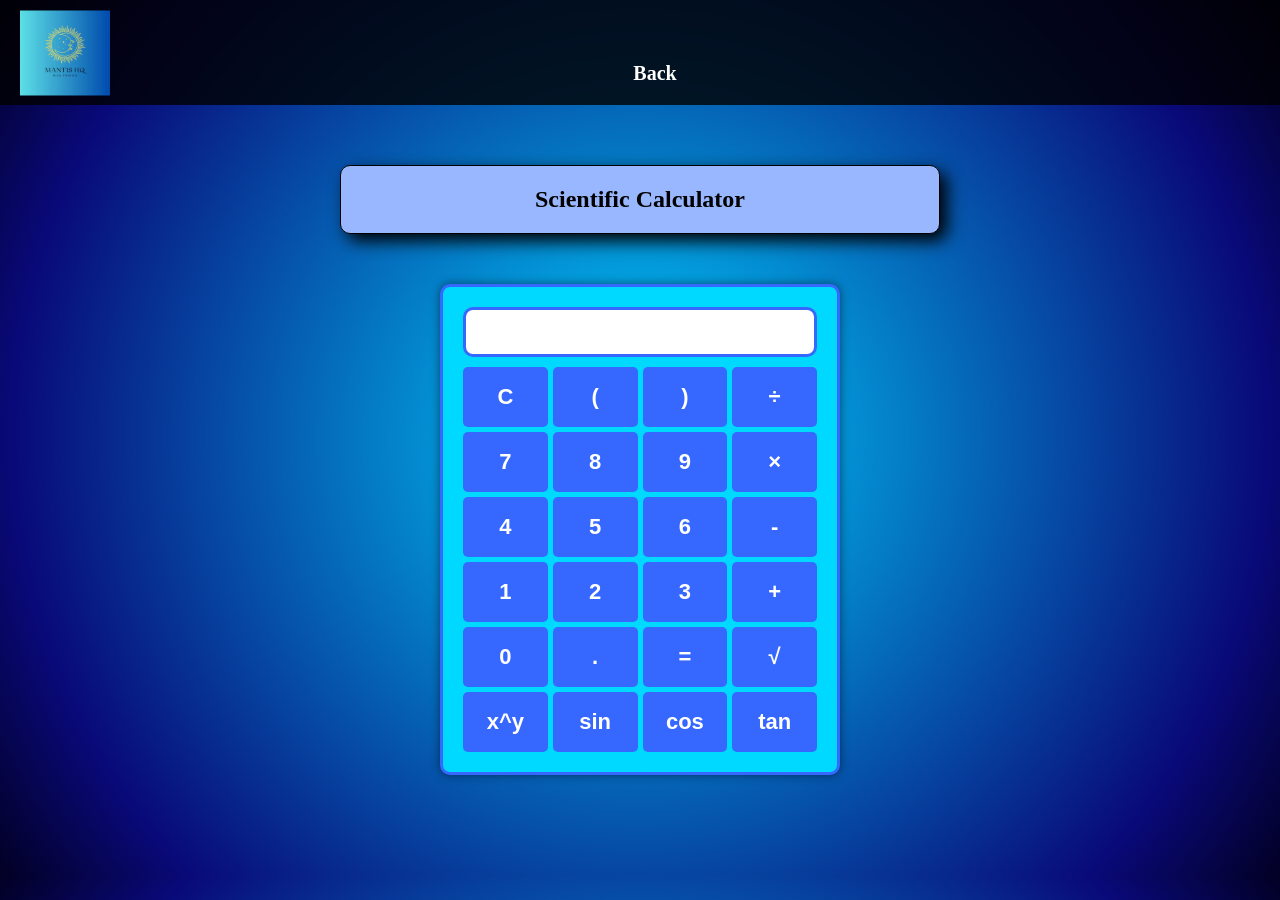
==== calculator.html @ 3e7a39a8 "first commit" ====
﻿<!DOCTYPE html>
<html lang="en">
<head>
  <meta charset="UTF-8">
  <meta name="viewport" content="width=device-width, initial-scale=1.0">
  <title>Mantis HQ | Scientific Calculator</title>
  <link rel="stylesheet" href="styles.css">
  <link rel="icon" href="logo.webp">
</head>
<body id="standard-calculator">
  <header>
    <a href="index.html" class="site-title">
      <img src="logo.webp" alt="Website Logo" class="header-logo">
    </a>
    <nav class="header-nav">
      <a href="calculatorstartpage.html" class="calculators-back-button">Back</a>
    </nav>
  </header>
  <main>
    <section class="welcome">
      <h2 class="mainbodyheader">Scientific Calculator</h2>
    </section>
    <section class="standard-calculator-section">
      <div class="standard-calc-calculator">
        <input type="text" id="standard-calc-display" readonly>
        <div class="standard-calculator-buttons">
          <button onclick="clearDisplay()">C</button>
          <button onclick="appendToDisplay('(')">(</button>
          <button onclick="appendToDisplay(')')">)</button>
          <button onclick="appendToDisplay('÷')">÷</button>
          <button onclick="appendToDisplay('7')">7</button>
          <button onclick="appendToDisplay('8')">8</button>
          <button onclick="appendToDisplay('9')">9</button>
          <button onclick="appendToDisplay('×')">×</button>
          <button onclick="appendToDisplay('4')">4</button>
          <button onclick="appendToDisplay('5')">5</button>
          <button onclick="appendToDisplay('6')">6</button>
          <button onclick="appendToDisplay('-')">-</button>
          <button onclick="appendToDisplay('1')">1</button>
          <button onclick="appendToDisplay('2')">2</button>
          <button onclick="appendToDisplay('3')">3</button>
          <button onclick="appendToDisplay('+')">+</button>
          <button onclick="appendToDisplay('0')">0</button>
          <button onclick="appendToDisplay('.')">.</button>
          <button onclick="calculate()">=</button>
          <button onclick="appendToDisplay('sqrt(')">√</button>
          <button onclick="appendToDisplay('pow(')">x^y</button>
          <button onclick="appendToDisplay('sin(')">sin</button>
          <button onclick="appendToDisplay('cos(')">cos</button>
          <button onclick="appendToDisplay('tan(')">tan</button>
        </div>
      </div>
    </section>
  </main>
  <footer>
    <a href="contact.html" class="footer-contact">Contact Us</a>
    <p class="footer-copyright">© 2025 Mantis HQ. All rights reserved.</p>
  </footer>
  <script src="script.js"></script>
</body>
</html>
---- styles.css ----
/* Global (Styles across all pages) */
* {
  margin: 0;
  padding: 0;
  box-sizing: border-box;
}
body {
  font-family: 'Times New Roman', serif;
  font-weight: 800;
  background: radial-gradient(circle, rgba(0,209,255,1) 0%, rgba(9,9,121,1) 81%, rgba(2,0,36,1) 100%, rgba(21,0,51,1) 100%);
}
footer {
  background-color: rgb(0,0,0);
  color: rgb(255,255,255);
  padding: 10px;
  display: flex;
  justify-content: space-between;
  align-items: center;
  width: 100%;
  position: fixed;
  bottom: 0;
  opacity: 0;
  visibility: hidden;
  transition: opacity 0.3s ease, visibility 0.3s ease;
  z-index: 11000;
}
footer.visible {
  opacity: 1;
  visibility: visible;
}
.footer-contact {
  color: rgb(255, 255, 255);
  text-decoration: none;
  font-size: 18px;
  margin-left: 20px;
}
.footer-contact:hover {
  color: rgb(153,183,254);
}
.footer-copyright {
  margin-right: 20px;
  font-size: 14px;
}
/* Header */
header {
  background-color: rgba(0, 0, 0, 0.8);
  display: flex;
  justify-content: center;
  align-items: center;
  position: relative;
  padding: 20px 20px 100px 20px;
}
.header-logo {
  position: absolute;
  left: 20px;
  width: 90px;
  height: 85px;
}
.header-nav {
  display: flex;
  justify-content: center;
  width: 100%;
  position: absolute;
  bottom: 10px;
}
/* Hamburger */
.hamburger {
  position: absolute;
  right: 20px;
  top: 50%;
  transform: translateY(-50%);
  display: flex;
  flex-direction: column;
  justify-content: space-between;
  width: 30px;
  height: 22px;
  cursor: pointer;
}
.hamburger span {
  display: block;
  height: 4px;
  width: 100%;
  background: #fff;
  border-radius: 2px;
}
.hamburger.hidden {
    visibility: hidden;
}
/* Mobile Nav */
.mobile-nav {
    position: fixed;
    top: 0;
    right: -260px;
    width: 260px;
    height: 100%;
    background: rgba(0,0,0,0.9);
    padding-top: 60px;
    overflow-y: auto;
    transition: right 0.3s ease;
}
.mobile-nav {
    z-index: 20000;
}
.mobile-nav.active {
    right: 0;
}
.mobile-nav ul {
    list-style: none;
    padding: 0;
    margin: 0;
}
.mobile-nav li {
    margin: 20px 0;
    display: flex;
    justify-content: center;
    align-items: center;
}
.mobile-nav a {
    text-decoration: none;
    font-size: 15px;
    font-weight: bold;
    font-family: "Federant", serif;
    border: 2px solid rgb(0,209,255);
    padding: 8px 12px;
    border-radius: 8px;
    background: rgb(153,183,254);
    display: inline-block;
    color: rgb(0, 0, 0);
}
/* Body Header */
.mainbodyheader {
  background-color: rgb(153,183,254);
  border: 1px solid rgb(0,0,0);
  border-radius: 10px;
  box-shadow: 7px 7px 17px rgb(0,0,0);
  margin: 100px auto 0 auto;
  padding: 20px 10px;
  text-align: center;
}
.mainbodyheaderexp {
  background-color: rgb(153,183,254);
  border: 1px solid rgb(0,0,0);
  border-radius: 10px;
  box-shadow: 7px 7px 17px rgb(0,0,0);
  margin: 10px auto 0 auto;
  padding: 20px 10px;
  text-align: center;
  width: 50%;
}
.mainbodyheader h2 {
  color: rgb(0,0,0);
  font-weight: 700;
}
.mainbodyheader2 {
  background-color: rgb(153,183,254);
  border: 1px solid rgb(0,0,0);
  border-radius: 10px;
  box-shadow: 7px 7px 17px rgb(0,0,0);
  margin: 0 auto;
  padding: 10px;
  text-align: center;
  font-size: 15px;
  color: rgb(0,0,0);
  font-weight: 700;
}
/* Calculators Page */
#calculators footer {
  background-color: rgb(0, 0, 0);
  visibility: visible;
  opacity: 1;
}
.calculators-back-button {
  color: #fff;
  font-size: 20px;
  background-color: inherit;
  border-radius: 6px;
  text-decoration: none;
  position: relative;
  padding-left: 30px;
  transition: all 0.3s ease;
  display: inline-flex;
  align-items: center;
}
.calculators-back-button::before {
  content: "🡠";
  position: absolute;
  left: 10px;
  font-size: 18px;
  opacity: 0;
  transition: left 0.3s ease, opacity 0.3s ease;
}
.calculators-back-button:hover::before {
  left: 0;
  opacity: 1;
}
.grid-section {
  padding: 16px;
}
.grid-container {
  display: grid;
  grid-template-columns: repeat(2, 1fr);
  gap: 16px;
  max-width: 800px;
  margin: 0 auto;
}
.grid-box {
  display: flex;
  align-items: center;
  justify-content: center;
  background: rgb(0,217,255);
  border: 6px solid rgb(54,104,255);
  border-radius: 50px;
  padding: 32px;
  text-align: center;
  text-decoration: none;
  color: rgb(0,0,0);
  font-size: 19.2px;
  transition: all 0.3s ease;
}
.grid-box:hover {
  background: rgb(54,104,255);
  border-color: rgb(0,217,255);
  transform: scale(1.05);
}
#calculators .mainbodyheader {
  width: 25%;
}
#calculators .side-menu a.active6 {
  background-color: rgb(54,104,255);
  color: rgb(255,255,255);
  font-weight: bold;
}
/* Index Page */
.updates-header {
  background-color: rgb(153,183,254);
  padding: 20px;
  margin: 20px auto;
  border-radius: 100px;
  box-shadow: 7px 7px 17px rgb(0,0,0);
  font-size: 18px;
  color: rgb(0,0,0);
  text-align: center;
  border: 3px solid yellow;
  font-family: 'Courier New', monospace;
  width: 17%;
}
.update-list li {
  background-color: rgb(153,183,254);
  padding: 20px;
  margin: 20px auto;
  border-radius: 10px;
  box-shadow: 7px 7px 17px rgb(0,0,0);
  font-size: 18px;
  color: rgb(0,0,0);
  text-align: center;
  border: 3px solid yellow;
  font-family: 'Courier New', monospace;
  width: 95%;
  transition: transform 0.6s ease;
  list-style-type: none;
}
.update-list .bottom {
  margin-bottom: 75px;
}
.update-list li:hover {
  transform: translateY(-10px);
}
#index .mainbodyheader {
  width: 25%;
}
#index .side-menu a.active3 {
  background-color: rgb(54,104,255);
  color: rgb(255,255,255);
  font-weight: bold;
}
/* Contact Page */
#contact footer {
  visibility: visible;
  opacity: 1;
}
.contact-form form {
  max-width: 600px;
  margin: 50px auto 75px auto;
  padding: 30px;
  border-radius: 15px;
  background: rgba(255,255,255,0.1);
  box-shadow: 0 4px 8px rgba(0,0,0,0.3);
}
.contact-form label {
  display: block;
  margin: 15px 0 5px;
  font-size: 18px;
}
.contact-form input[type="email"], .contact-form textarea {
  width: calc(100% - 20px);
  padding: 10px;
  border: none;
  border-radius: 5px;
  background: rgba(27,27,27,0.8);
  color: rgb(255,255,255);
  font-size: 16px;
  margin-bottom: 15px;
}
.contact-form textarea {
  height: 150px;
}
.contact-form button[type="submit"] {
  background: rgb(10,116,218);
  color: rgb(255,255,255);
  border: none;
  border-radius: 5px;
  padding: 12px 20px;
  font-size: 18px;
  cursor: pointer;
  transition: background 0.3s;
}
.contact-form button[type="submit"]:hover {
  background: rgb(8,107,181);
}
#contact .mainbodyheader {
  padding: 15px 5px;
  width: 50%;
}
#contact .side-menu a.active1 {
  background-color: rgb(54,104,255);
  color: rgb(255,255,255);
  font-weight: bold;
}
/* Discord Page */
#discord .mainbodyheader {
  width: 15%;
}
#discord .side-menu a.active2 {
  background-color: rgb(54,104,255);
  color: rgb(255,255,255);
  font-weight: bold;
}
/* Display Bandwidth Page */
#display-bandwidth .mainbodyheader, #percent-change .mainbodyheader, #percent-difference .mainbodyheader {
  width: 25%;
  margin-bottom: 5px;
}
#display-bandwidth .mainbodyheader2, #percent-change .mainbodyheader2, #percent-difference .mainbodyheader2 {
  width: 25%;
  margin-bottom: 25px;
}
.standards-info .box-container {
  display: flex;
  justify-content: center;
  gap: 5px;
  flex-wrap: wrap;
  margin: 0 auto 25px;
  width: 60%;
}
.standards-info .mainbodybox1, .standards-info .mainbodybox2 {
  background-color: rgb(153,183,254);
  border: 1px solid rgb(0,0,0);
  width: 22%;
  border-radius: 10px;
  box-shadow: 7px 7px 17px rgb(0,0,0);
  padding: 10px;
  text-align: center;
}
.standards-info .mainbodybox1 h4, .standards-info .mainbodybox2 h4 {
  color: rgb(0,0,0);
  font-weight: 700;
  font-size: 16px;
}
.standards-info .mainbodybox1 p, .standards-info .mainbodybox2 p {
  color: rgb(0,0,0);
  font-size: 14px;
}
.calculator-section .calculator {
  background: rgb(0,217,255);
  padding: 20px;
  border-radius: 10px;
  box-shadow: 0 0 10px rgb(0,0,0);
  width: 100%;
  max-width: 400px;
  margin: 0 auto 75px;
}
.calculator-section label {
  display: block;
  margin: 10px 0 5px;
  font-weight: 700;
  color: rgb(0,0,0);
}
.calculator-section input, .calculator-section select {
  width: 100%;
  padding: 8px;
  margin-bottom: 10px;
  border: 3px solid rgb(54,104,255);
  border-radius: 10px;
  font-size: 16px;
}
.calculator-section button {
  background-color: rgb(54,104,255);
  color: rgb(255,255,255);
  padding: 15px;
  border: none;
  border-radius: 10px;
  cursor: pointer;
  width: 100%;
  font-weight: 650;
}
.calculator-section button:hover {
  background-color: rgb(0,56,168);
}
.calculator-section #result, .calculator-section .pchange-result, .calculator-section .error-result, .calculator-section .pdif-result {
  margin-top: 20px;
  font-size: 18px;
  color: rgb(0,0,0);
  font-weight: 700;
  padding: 10px;
  text-align: center;
}
.calculator-section .input-row {
  display: flex;
  justify-content: space-between;
  gap: 10px;
}
.calculator-section .input-group {
  flex: 1;
}
.calculator-section .hdr-container {
  margin: 10px auto;
  text-align: center;
}
.calculator-section .hdr-container select {
  width: 50%;
}
/* Minecraft Page */
#minecraft .mainbodyheader {
  width: 30%;
}
#minecraft .side-menu a.active4 {
  background-color: rgb(54,104,255);
  color: rgb(255,255,255);
  font-weight: bold;
}
/* Percent Change and Percent Difference Calculator Page */
#percent-change footer, #percent-difference footer {
  background-color: rgb(0, 0, 0);
  visibility: visible;
  opacity: 1;
}
.percent-calculator, .pdif-calculator {
  background: rgb(0,217,255);
  padding: 20px;
  border-radius: 10px;
  box-shadow: 0 0 10px rgba(0,0,0,0.5);
  width: 100%;
  max-width: 400px;
  margin: 0 auto 75px auto;
  border: 3px solid rgb(54,104,255);
  text-align: center;
}
.percent-calculator .input-group, .pdif-calculator .input-group {
  margin-bottom: 15px;
}
.percent-calculator .input-group label, .pdif-calculator .input-group label {
  display: block;
  color: rgb(0,0,0);
  font-weight: bold;
}
.percent-calculator .input-group input, .pdif-calculator .input-group input {
  width: 100%;
  padding: 5px;
  font-size: 16px;
  border: 2px solid rgb(54,104,255);
  border-radius: 5px;
}
.pdif-calculator {
  max-width: 300px;
}
/* Scientific Calculator Page */
#standard-calculator footer {
  background-color: rgb(0, 0, 0);
  visibility: visible;
  opacity: 1;
}
.standard-calculator-section {
  display: flex;
  justify-content: center;
}
.standard-calc-calculator {
  background: rgb(0,217,255);
  padding: 20px;
  border-radius: 10px;
  box-shadow: 0 0 10px rgba(0,0,0,0.5);
  width: 100%;
  max-width: 400px;
  margin-bottom: 75px;
  border: 3px solid rgb(54,104,255);
  text-align: center;
}
#standard-calc-display {
  width: 100%;
  height: 50px;
  margin-bottom: 10px;
  font-size: 20px;
  text-align: right;
  border: 3px solid rgb(54,104,255);
  border-radius: 10px;
}
.standard-calculator-buttons {
  display: grid;
  grid-template-columns: repeat(4, 1fr);
  gap: 5px;
}
.standard-calculator-buttons button {
  font-weight: 650;
  padding: 15px;
  background-color: rgb(54,104,255);
  color: rgb(255,255,255);
  border: none;
  border-radius: 5px;
  cursor: pointer;
  font-size: 18px;
  transition: background-color 0.3s;
}
.standard-calculator-buttons button:hover {
  background-color: rgb(0,56,168);
}
#standard-calculator .mainbodyheader {
  width: 25%;
  margin-bottom: 50px;
}
/* YouTube Page */
.mytc {
  color: rgb(40,40,40);
}
#youtube .mainbodyheader {
  width: 25%;
}
#youtube .side-menu a.active5 {
  background-color: rgb(54,104,255);
  color: rgb(255,255,255);
  font-weight: bold;
}
/* dectalk page */
#dectalkbutton .mainbodyheader {
  background-color: rgb(153,183,254);
  padding: 20px;
  margin: 5px auto 0 auto;
  box-shadow: 7px 7px 17px rgb(0,0,0);
  font-size: 20px;
  color: rgb(0,0,0);
  text-align: center;
  width: 50%;
}
#dectalkbutton .mainbodyheader {
  background-color: rgb(153,183,254);
  padding: 20px;
  margin: 5px auto 0 auto;
  box-shadow: 7px 7px 17px rgb(0,0,0);
  font-size: 17px;
  color: rgb(0,0,0);
  text-align: center;
  width: 75%;
}
#dectalkUI {
  text-align: center;
  padding: 32px 32px 32px 32px;
  border-radius: 10px;
  box-shadow: 0px 4px 12px rgba(0, 0, 0, 0.2);
  max-width: 600px;
  margin: 20px auto 0 auto;
}
.dectalkmain {
  margin-top: 60px;
}
#dectalk textarea {
  width: 100%;
  max-width: 100%;
  padding: 12px;
  font-size: 16px;
  border: 1px solid rgb(166, 192, 254);
  border-radius: 6px;
  resize: vertical;
  margin-bottom: 16px;
  background-color: rgb(153,183,254);
  color: rgb(0, 0, 0);
}
#dectalk ::placeholder {
  color: rgb(0, 43, 48);
}
#songslink {
  text-decoration: solid;
}
#songslink:hover {
  color: rgb(135, 89, 184);
}
 #loaddectalk {
  padding: 10px 24px;
  font-size: 16px;
  margin-top: 8px;
  border-radius: 6px;
  border: none;
  background-color: rgb(0, 102, 204);
  color: rgb(255, 255, 255);
  cursor: pointer;
}
#dectalkbutton button:hover {
  background-color: rgb(1, 92, 183);
  transition: 0.2s;
}
#audioPlayer {
  margin-top: 10px;
  width: 100%;
}
#phon {
  margin-top: 100px;
  font-weight: bold;
  font-size: 19px;
  text-align: center;
}
.phoneme-img {
  position: absolute;
  top: 300px;
  left: 50%;
  transform: translateX(-50%);
  display: none;
  border: 2px solid rgb(153,183,254);
  border-radius: 8px;
  background-color: rgba(0, 0, 0, 0.5);
  width: 85px;
  height: 85px;
}
#loaddectalk {
  display: block;
  margin: 25px auto 0 auto;
}
#userguide {
  text-decoration: solid;
}
#userguide:hover {
  color: rgb(135, 89, 184);
}
#digikey {
  text-decoration: solid;
}
#digikey:hover {
  color: rgb(135, 89, 184);
}
#dectalk button {
  padding: 5px;
  font-size: 16px;
  border-radius: 6px;
  border: none;
  background-color: rgb(230, 0, 255);
  color: rgb(255, 255, 255);
  cursor: pointer;
}
#dectalk button:hover {
  background-color: rgb(186, 0, 207);
  transition: 0.2s;
}
/* DECtalk songs */
#dectalksongs .mainbodyheader {
  background-color: rgb(153,183,254);
  padding: 20px;
  margin: 20px auto 5px auto;
  box-shadow: 7px 7px 17px rgb(0,0,0);
  font-size: 20px;
  color: rgb(0,0,0);
  text-align: center;
  width: 50%;
}
#dectalksongs .mainbodyheader2{
    background-color: rgb(153,183,254);
    padding: 20px;
    margin: 0 auto 10px auto;
    box-shadow: 7px 7px 17px rgb(0,0,0);
    font-size: 20px;
    color: rgb(0,0,0);
    text-align: center;
    width: 50%;
}
.song-updates-header {
  background-color: rgb(153,183,254);
  padding: 20px;
  margin: 20px auto;
  border-radius: 100px;
  box-shadow: 7px 7px 17px rgb(0,0,0);
  font-size: 18px;
  color: rgb(0,0,0);
  text-align: center;
  border: 3px solid rgb(0, 0, 0);
  font-family: 'Courier New', monospace;
  width: 17%;
}
.song-list li {
  background-color: rgb(153,183,254);
  padding: 20px;
  margin: 20px auto;
  border-radius: 10px;
  box-shadow: 7px 7px 17px rgb(0,0,0);
  font-size: 18px;
  color: rgb(0,0,0);
  text-align: center;
  border: 3px solid rgb(0, 0, 0);
  font-family: 'Courier New', monospace;
  width: 95%;
  transition: transform 0.6s ease;
  list-style-type: none;
}
/* Boxes (Shared by Discord, Minecraft, and YouTube page) */
.discordpageboxgroup1, .minecraftpageboxgroup1, .youtubepageboxgroup1 {
  display: flex;
  justify-content: space-around;
  align-items: stretch;
  text-align: center;
  width: 100%;
  margin: 30px 0;
  padding: 0 10px;
}
.discordpageboxleft, .discordpageboxright, .minecraftpageboxleft, .minecraftpageboxright, .youtubepageboxleft, .youtubepageboxmiddle, .youtubepageboxright {
  background-color: rgb(153,183,254);
  border: 3px solid rgb(0,0,0);
  border-radius: 20px;
  padding: 20px;
  margin: 10px 10px 50px;
  box-shadow: 10px 10px 15px rgb(0,0,0);
  flex: 0 1 30%;
  display: flex;
  flex-direction: column;
  align-items: center;
  min-height: 500px;
  transition: transform 0.6s ease, background-color 0.6s ease;
}
.discordpageboxleft:hover, .discordpageboxright:hover, .minecraftpageboxleft:hover, .minecraftpageboxright:hover, .youtubepageboxleft:hover, .youtubepageboxmiddle:hover, .youtubepageboxright:hover {
  transform: translateY(-10px);
  background-color: rgb(175,198,253);
}
.discordpageboxtitletextleft, .discordpageboxtitletextright, .minecraftpageboxtitletextleft, .minecraftpageboxtitletextright, .youtubepageboxtitletext {
  font-weight: 900;
  color: rgb(255,255,255);
  border: 1px solid rgb(255,255,255);
  border-radius: 100px;
  background-color: rgb(40,40,40);
  padding: 5px 15px;
}
.botlogo, .serverlogo, .modpackimage, .serverimage, .bmggea, .ycl, .mcrt {
  border-radius: 250px;
  margin: 25px 0 0;
  width: 250px;
  height: 250px;
}
.botlink, .serverlink, .modpacklink, .videolink {
  text-decoration: none;
  color: rgb(255,255,255);
  background-color: rgb(82,139,219);
  border: 1px solid rgb(80,79,79);
  border-radius: 4px;
  padding: 10px 50px;
  margin: 25px 0 0;
  font-size: 20px;
}
.botlink:hover, .serverlink:hover, .modpacklink:hover, .videolink:hover {
  background-color: rgb(110,170,255);
}
.discordpageboxgroup2, .minecraftpageboxgroup2 {
  display: flex;
  justify-content: space-around;
  align-items: stretch;
  text-align: center;
  width: 100%;
  margin: 30px 0 75px 0;
  padding: 0 10px;
}
.discordpageboxleftdesc, .discordpageboxrightdesc, .minecraftpageboxleftdesc, .minecraftpageboxrightdesc {
  background-color: rgb(153,183,254);
  border: 3px solid rgb(0,0,0);
  border-radius: 20px;
  padding: 20px;
  margin: 10px;
  box-shadow: 10px 10px 15px rgb(0,0,0);
  flex: 0 1 30%;
  transition: transform 0.6s ease, background-color 0.6s ease;
}
.discordpageboxleftdesc:hover, .discordpageboxrightdesc:hover, .minecraftpageboxleftdesc:hover, .minecraftpageboxrightdesc:hover {
  transform: translateY(-10px);
  background-color: rgb(175,198,253);
}
.discordpagedescleft, .discordpagedescright, .minecraftpagedescleft, .minecraftpagedescright {
  color: yellow;
  text-shadow: 1px 1px 0 #000, -1px -1px 0 #000, 1px -1px 0 #000, -1px 1px 0 #000;
}
/* Responsive Design (Across all pages) */
@media (max-width: 1350px) {
  header {
padding: 15px 20px 90px 20px;
    height: auto;
  }
  .header-container {
    display: flex;
    flex-direction: column;
    align-items: center;
    justify-content: center;
    width: 100%;
    max-width: 1200px;
  }
  .site-title {
    text-decoration: none;
    display: flex;
    justify-content: center;
    align-items: center;
    margin: 0;
  }
  .header-logo {
    position: absolute;
    left: 20px;
    top: 50%;
    transform: translateY(-50%);
    width: 90px;
    height: 85px;
  }
  .header-nav {
    width: 100%;
    display: flex;
    justify-content: center;
  }
  .hamburger {
    position: absolute;
    right: 20px;
    top: 50%;
    transform: translateY(-50%);
  }
  header h1 {
    margin: 10px 0;
    font-size: 20px;
    text-align: center;
  }
  .dropdown-btn {
    opacity: 1;
  }
  #percent-change footer, #percent-difference footer{
    visibility: hidden;
    opacity: 0;
  }
  #percent-change footer.visible, #percent-difference footer.visible {
    visibility: visible;
    opacity: 1;
  }
  .standard-calculator-section {
    margin-bottom: 100px;
  }
  .calculators-back-button {
    position: absolute;
    bottom: 10px;
    left: 50%;
    transform: translateX(-50%);
    margin: 0;
  }
  .mainbodyheader {
    margin: 0 auto 70px;
    width: 70%;
    max-width: 600px;
  }
    main, .mainbodyheader, .grid-section, .calculator-section, .contact-form, .updates-header {
    margin-top: 60px;
  }
  .mainbodyheader2 {
    margin: 0 auto;
    width: 80%;
    max-width: 600px;
  }
  #index .mainbodyheader, #youtube .mainbodyheader {
    width: 70%;
    margin: 0 auto;
  }
  #index .updates-header {
    width: 60%;
    border-radius: 25px;
  }
  #minecraft .mainbodyheader, #calculators .mainbodyheader, #standard-calculator .mainbodyheader, #display-bandwidth .mainbodyheader, #percent-difference .mainbodyheader, #percent-change .mainbodyheader {
    width: 55%;
    margin: 0 auto;
  }
  #discord .mainbodyheader {
    width: 60%;
    margin: 0 auto;
  }
  #percent-change .mainbodyheader2, #percent-difference .mainbodyheader2 {
    width: 80%;
    margin: 0 auto 15px auto;
  }
  #percent-change .mainbodyheader, #percent-difference .mainbodyheader {
    margin: 0 auto 15px auto;
  }
  #display-bandwidth .mainbodyheader {
    margin-bottom: 15px;
  }
  .updates-header {
    width: 30%;
    margin: 20px auto;
    max-width: 300px;
  }
  .update-list li {
    width: 80%;
    margin: 25px auto;
    max-width: 600px;
  }
  .discordpageboxgroup1, .minecraftpageboxgroup1, .youtubepageboxgroup1 {
    flex-direction: column;
    align-items: center;
    width: 100%;
    margin: 30px auto;
    max-width: 600px;
    padding: 0;
  }
  .discordpageboxleft, .discordpageboxright, .minecraftpageboxleft, .minecraftpageboxright, .youtubepageboxleft, .youtubepageboxmiddle, .youtubepageboxright {
    flex: 0 1 100%;
    min-height: 400px;
    margin: 0 0 50px;
    width: 100%;
    max-width: 500px;
  }
  .discordpageboxgroup2, .minecraftpageboxgroup2 {
    display: none;
  }
  .grid-container {
    grid-template-columns: 1fr;
    margin: 0 auto 100px;
    width: 100%;
    max-width: 600px;
  }
  .grid-box {
    padding: 40px 0;
    font-size: 17.5px;
    margin: 0 auto;
    width: 100%;
  }
  #calculators footer {
    visibility: hidden;
    opacity: 0;
  }
  #calculators footer.visible {
    visibility: visible;
    opacity: 1;
  }
  #calculators .mainbodyheader {
    width: 80%;
  }
  #standard-calculator footer {
    visibility: hidden;
    opacity: 0;
  }
  #standard-calculator footer.visible {
    visibility: visible;
    opacity: 1;
  }
  .standard-calculator-section {
    display: flex;
    justify-content: center;
  }
  .standard-calc-calculator {
    margin: 0 auto;
    width: 100%;
    max-width: 400px;
  }
  #standard-calculator .mainbodyheader {
    width: 75%;
    margin-bottom: 50px;
  }
  .standard-calculator-buttons button {
    padding: 15px 0;
    font-size: 22px;
    min-height: 60px;
  }
  .percent-calculator, .pdif-calculator {
    width: 100%;
    max-width: 400px;
    margin: 0 auto 75px;
  }
  #contact footer {
    visibility: hidden;
    opacity: 0;
  }
  #contact footer.visible {
    visibility: visible;
    opacity: 1;
  }
  #contact .mainbodyheader {
    width: 80%;
  }
  .contact-form form {
    margin: 50px auto;
    width: 100%;
    max-width: 500px;
  }
  #display-bandwidth .standards-info .mainbodyheader2 {
    width: 75%;
  }
  .standards-info .box-container {
    width: 100%;
    max-width: 600px;
    margin: 0 auto 25px;
  }
  .standards-info .mainbodybox1, .standards-info .mainbodybox2 {
    width: 100%;
    max-width: 280px;
    margin: 0 auto; 
  }
  .calculator-section .calculator {
    margin: 0 auto 75px;
    width: 100%;
    max-width: 400px;
  }
  #loaddectalk {
    margin: 15px auto 75px auto;
  }
  .song-list li {
    word-wrap: break-word;
    overflow-wrap: break-word;
  }
  .song-list .bottomsong {
    margin-bottom: 75px;
  }
  #dectalksongs .mainbodyheader,
  #dectalksongs .mainbodyheader2,
  .song-updates-header,
  .song-list li {
    width: 90%;
    font-size: 16px;
    padding: 15px;
    margin: 10px auto;
  }
  footer {
    display: flex;
    flex-wrap: wrap;
    padding: 10px;
  }
  .footer-contact, .footer-copyright {
    margin: 0 10px;
    text-align: center;
    font-size: 13px;
  }
  .dropdown-content {
    transform: none;
    margin: 0 0 0 -187px;
    text-align: center;
  }
}
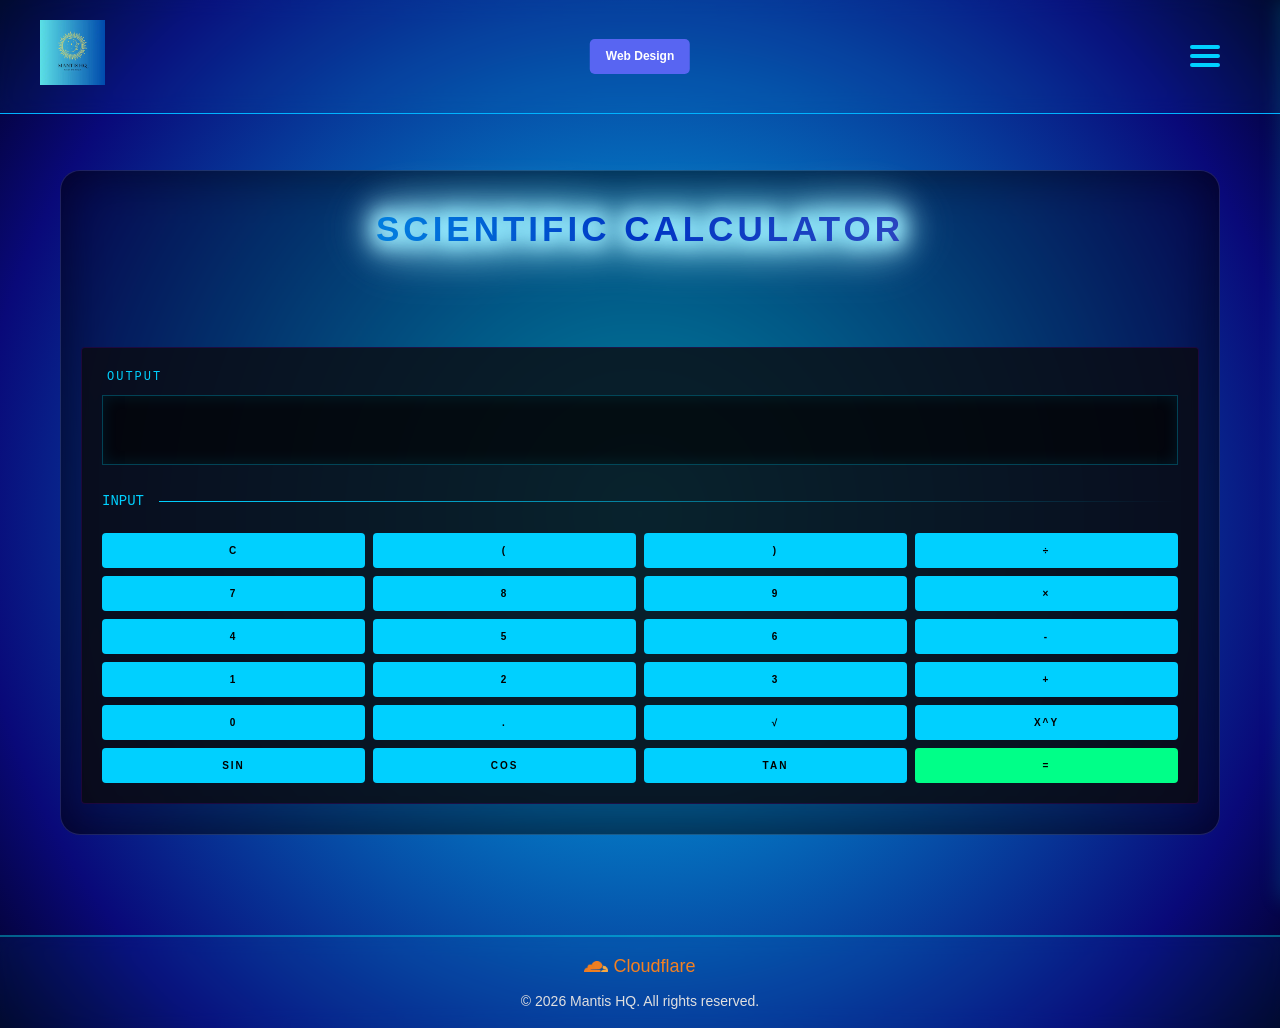
==== commit 4daa3683: "complete overhaul of the site" ====
--- a/calculator.html
+++ b/calculator.html
@@ -5,57 +5,90 @@
   <meta name="viewport" content="width=device-width, initial-scale=1.0">
   <title>Mantis HQ | Scientific Calculator</title>
   <link rel="stylesheet" href="styles.css">
-  <link rel="icon" href="logo.webp">
+  <link rel="icon" href="/images/logo.webp">
 </head>
 <body id="standard-calculator">
-  <header>
-    <a href="index.html" class="site-title">
-      <img src="logo.webp" alt="Website Logo" class="header-logo">
+<header id="main-header"> 
+    <div class="header-container">
+        <a href="index.html">
+            <img src="/images/logo.webp" alt="Mantis HQ Logo" class="header-logo">
+        </a>
+        <nav class="desktop-nav">
+            <ul>
+                <li><a href="index.html">Home</a></li>
+                <li><a href="calculatorstartpage.html">Calcs</a></li>
+                <li><a href="youtube.html">Youtube</a></li>
+                <li><a href="dectalk.html">DECtalk</a></li>
+            </ul>
+        </nav>
+        <a href="websites.html" target="_blank" class="websites-btn">
+            <span class="websites-text">Web Design</span>
+        </a>
+        <button class="hamburger" id="hamburger" aria-label="Menu">
+            <span></span>
+            <span></span>
+            <span></span>
+        </button>
+        <nav class="mobile-nav" id="mobile-nav">
+            <ul>
+                <li><a href="index.html">Home</a></li>
+                <li><a href="calculatorstartpage.html">Calcs</a></li>
+                <li><a href="youtube.html">Youtube</a></li>
+                <li><a href="dectalk.html">DECtalk</a></li>
+            </ul>
+        </nav>
+    </div>
+</header>
+<main class="container home-page">
+    <section class="mainbox">
+        <div class="mainbox-content">
+            <h1 class="mainbox-title" data-text="SCIENTIFIC CALCULATOR">SCIENTIFIC CALCULATOR</h1>
+            <div class="website-status-terminal">
+                <div class="standard-calc-calculator">
+                    <div class="input-group">
+                        <label>OUTPUT</label>
+                        <input type="text" id="standard-calc-display" readonly 
+                               style="text-align: right; font-family: 'Orbitron', sans-serif; font-size: 24px;">
+                    </div>
+                    <div class="group-label">INPUT</div>
+                    <div class="standard-calculator-buttons">
+                        <button class="cyber-btn" onclick="clearDisplay()">C</button>
+                        <button class="cyber-btn" onclick="appendToDisplay('(')">(</button>
+                        <button class="cyber-btn" onclick="appendToDisplay(')')">)</button>
+                        <button class="cyber-btn" onclick="appendToDisplay('/')">÷</button>
+                        <button class="cyber-btn" onclick="appendToDisplay('7')">7</button>
+                        <button class="cyber-btn" onclick="appendToDisplay('8')">8</button>
+                        <button class="cyber-btn" onclick="appendToDisplay('9')">9</button>
+                        <button class="cyber-btn" onclick="appendToDisplay('*')">×</button>
+                        <button class="cyber-btn" onclick="appendToDisplay('4')">4</button>
+                        <button class="cyber-btn" onclick="appendToDisplay('5')">5</button>
+                        <button class="cyber-btn" onclick="appendToDisplay('6')">6</button>
+                        <button class="cyber-btn" onclick="appendToDisplay('-')">-</button>
+                        <button class="cyber-btn" onclick="appendToDisplay('1')">1</button>
+                        <button class="cyber-btn" onclick="appendToDisplay('2')">2</button>
+                        <button class="cyber-btn" onclick="appendToDisplay('3')">3</button>
+                        <button class="cyber-btn" onclick="appendToDisplay('+')">+</button>
+                        <button class="cyber-btn" onclick="appendToDisplay('0')">0</button>
+                        <button class="cyber-btn" onclick="appendToDisplay('.')">.</button>
+                        <button class="cyber-btn" onclick="appendToDisplay('Math.sqrt(')">√</button>
+                        <button class="cyber-btn" onclick="appendToDisplay('Math.pow(')">x^y</button>
+                        <button class="cyber-btn" onclick="appendToDisplay('Math.sin(')">sin</button>
+                        <button class="cyber-btn" onclick="appendToDisplay('Math.cos(')">cos</button>
+                        <button class="cyber-btn" onclick="appendToDisplay('Math.tan(')">tan</button>
+                        <button class="cyber-btn" onclick="calculate()" style="background: #00ff88; color: #000;">=</button>
+                    </div>
+                </div>
+            </div>
+        </div>
+    </section>
+</main>
+<footer>
+    <a href="https://cloudflare.com/" class="footer-contact" target="_blank">
+        <img src="/images/cf.webp" alt="Cloudflare logo" class="footer-logo">
+        <span>Cloudflare</span>
     </a>
-    <nav class="header-nav">
-      <a href="calculatorstartpage.html" class="calculators-back-button">Back</a>
-    </nav>
-  </header>
-  <main>
-    <section class="welcome">
-      <h2 class="mainbodyheader">Scientific Calculator</h2>
-    </section>
-    <section class="standard-calculator-section">
-      <div class="standard-calc-calculator">
-        <input type="text" id="standard-calc-display" readonly>
-        <div class="standard-calculator-buttons">
-          <button onclick="clearDisplay()">C</button>
-          <button onclick="appendToDisplay('(')">(</button>
-          <button onclick="appendToDisplay(')')">)</button>
-          <button onclick="appendToDisplay('÷')">÷</button>
-          <button onclick="appendToDisplay('7')">7</button>
-          <button onclick="appendToDisplay('8')">8</button>
-          <button onclick="appendToDisplay('9')">9</button>
-          <button onclick="appendToDisplay('×')">×</button>
-          <button onclick="appendToDisplay('4')">4</button>
-          <button onclick="appendToDisplay('5')">5</button>
-          <button onclick="appendToDisplay('6')">6</button>
-          <button onclick="appendToDisplay('-')">-</button>
-          <button onclick="appendToDisplay('1')">1</button>
-          <button onclick="appendToDisplay('2')">2</button>
-          <button onclick="appendToDisplay('3')">3</button>
-          <button onclick="appendToDisplay('+')">+</button>
-          <button onclick="appendToDisplay('0')">0</button>
-          <button onclick="appendToDisplay('.')">.</button>
-          <button onclick="calculate()">=</button>
-          <button onclick="appendToDisplay('sqrt(')">√</button>
-          <button onclick="appendToDisplay('pow(')">x^y</button>
-          <button onclick="appendToDisplay('sin(')">sin</button>
-          <button onclick="appendToDisplay('cos(')">cos</button>
-          <button onclick="appendToDisplay('tan(')">tan</button>
-        </div>
-      </div>
-    </section>
-  </main>
-  <footer>
-    <a href="contact.html" class="footer-contact">Contact Us</a>
-    <p class="footer-copyright">© 2025 Mantis HQ. All rights reserved.</p>
-  </footer>
-  <script src="script.js"></script>
+    <p class="footer-copyright">© 2026 Mantis HQ. All rights reserved.</p>
+</footer>
+<script src="main.js"></script>
 </body>
 </html>
--- a/styles.css
+++ b/styles.css
@@ -1,70 +1,119 @@
-/* Global (Styles across all pages) */
 * {
-  margin: 0;
-  padding: 0;
+  margin: 0px;
+  padding: 0px;
   box-sizing: border-box;
-}
-body {
-  font-family: 'Times New Roman', serif;
-  font-weight: 800;
-  background: radial-gradient(circle, rgba(0,209,255,1) 0%, rgba(9,9,121,1) 81%, rgba(2,0,36,1) 100%, rgba(21,0,51,1) 100%);
-}
-footer {
-  background-color: rgb(0,0,0);
-  color: rgb(255,255,255);
-  padding: 10px;
-  display: flex;
+  font-family: 'Segoe UI', Tahoma, Geneva, Verdana, sans-serif;
+}
+
+header {
+  position: fixed;
+  width: 100%;
+  top: 0;
+  transition: all 0.4s ease;
+  padding: 20px 40px;
+  background: rgba(0, 209, 255, 0.05);
+  backdrop-filter: blur(10px);
+  z-index: 9999;
+  border-bottom: 1px solid rgb(0, 179, 255);
+}
+
+.header-container {
+  display: flex;
+  align-items: center;
   justify-content: space-between;
+  max-width: 1400px;
+  margin: 0 auto;
+  height: 100%;
+  position: relative;
+}
+
+header.scrolled {
+  padding: 10px 40px;
+  box-shadow: 0px 4px 20px rgba(0, 0, 0, 0.8);
+}
+
+header.scrolled .header-logo {
+  height: 50px;
+}
+
+.header-logo {
+  position: relative;
+  left: 0;
+  width: auto;
+  height: auto;
+  max-height: 65px;
+}
+
+.websites-btn {
+  display: flex;
   align-items: center;
-  width: 100%;
-  position: fixed;
-  bottom: 0;
-  opacity: 0;
-  visibility: hidden;
-  transition: opacity 0.3s ease, visibility 0.3s ease;
-  z-index: 11000;
-}
-footer.visible {
-  opacity: 1;
-  visibility: visible;
-}
-.footer-contact {
+  gap: 10px;
+  background: rgb(88, 101, 242);
   color: rgb(255, 255, 255);
+  padding: 8px 16px;
+  border-radius: 5px;
   text-decoration: none;
-  font-size: 18px;
-  margin-left: 20px;
-}
-.footer-contact:hover {
-  color: rgb(153,183,254);
-}
-.footer-copyright {
-  margin-right: 20px;
+  font-family: 'Orbitron', sans-serif;
+  font-weight: bold;
+  font-size: 12px;
+  transition: 0.3s;
+}
+
+.websites-btn:hover {
+  background: rgb(45, 61, 242);
+  box-shadow: 0 0 15px rgb(88, 101, 242);
+}
+
+.desktop-nav ul {
+  display: flex;
+  gap: 30px;
+  list-style: none;
+}
+
+.desktop-nav a {
+  text-decoration: none;
+  color: rgb(0, 209, 255);
+  font-family: 'Orbitron', sans-serif;
+  font-weight: bold;
   font-size: 14px;
-}
-/* Header */
-header {
-  background-color: rgba(0, 0, 0, 0.8);
-  display: flex;
-  justify-content: center;
-  align-items: center;
-  position: relative;
-  padding: 20px 20px 100px 20px;
-}
-.header-logo {
-  position: absolute;
-  left: 20px;
-  width: 90px;
-  height: 85px;
-}
-.header-nav {
-  display: flex;
-  justify-content: center;
-  width: 100%;
-  position: absolute;
-  bottom: 10px;
-}
-/* Hamburger */
+  letter-spacing: 1px;
+  transition: 0.3s;
+}
+
+.desktop-nav {
+  display: block;
+}
+
+.desktop-nav a:hover {
+  color: white;
+  text-shadow: 0 0 10px rgb(0, 209, 255);
+}
+
+@keyframes holo-flicker {
+  0%, 19%, 21%, 23%, 25%, 54%, 56%, 100% {
+    opacity: 1;
+    filter: drop-shadow(-10px 0px 10px rgb(0, 0, 255)) drop-shadow(10px 0px 10px rgb(255, 0, 0)) brightness(1);
+  }
+  20%, 24%, 55% {
+    opacity: 0.3;
+    filter: drop-shadow(-2px 0px 2px rgb(0, 0, 255)) brightness(0.5);
+  }
+  22% {
+    opacity: 1;
+    filter: drop-shadow(-15px 0px 20px rgb(0, 209, 255)) brightness(2);
+  }
+}
+
+@keyframes forceFloat {
+  0%, 100% { transform: translate(0px, 0px); }
+  25% { transform: translate(-3px, 4px); }
+  50% { transform: translate(2px, -5px); }
+  75% { transform: translate(-1px, 2px); }
+}
+
 .hamburger {
+  background: none;
+  border: none;
   position: absolute;
   right: 20px;
   top: 50%;
@@ -75,971 +124,794 @@
   width: 30px;
   height: 22px;
   cursor: pointer;
-}
+  display: none; 
+  visibility: hidden;
+  opacity: 0;
+}
+
 .hamburger span {
   display: block;
   height: 4px;
   width: 100%;
-  background: #fff;
+  background: rgb(0, 209, 255);
   border-radius: 2px;
 }
+
 .hamburger.hidden {
-    visibility: hidden;
-}
-/* Mobile Nav */
+  visibility: hidden;
+}
+
 .mobile-nav {
-    position: fixed;
-    top: 0;
-    right: -260px;
-    width: 260px;
-    height: 100%;
-    background: rgba(0,0,0,0.9);
-    padding-top: 60px;
-    overflow-y: auto;
-    transition: right 0.3s ease;
-}
-.mobile-nav {
-    z-index: 20000;
-}
+  position: fixed;
+  top: 0px;
+  right: -260px;
+  width: 260px;
+  height: 100vh;
+  background: rgba(5, 9, 10, 0.98);
+  border-left: 2px solid rgb(0, 211, 255);
+  padding-top: 80px;
+  transition: right 0.3s ease-in-out;
+  z-index: 9999;
+  visibility: visible;
+  box-shadow: 0px 0px 20px rgba(0, 209, 255, 0.2);
+}
+
 .mobile-nav.active {
-    right: 0;
-}
+  right: 0px;
+}
+
 .mobile-nav ul {
-    list-style: none;
-    padding: 0;
-    margin: 0;
-}
+  list-style: none;
+  padding: 0px;
+  margin: 0px;
+}
+
 .mobile-nav li {
-    margin: 20px 0;
-    display: flex;
-    justify-content: center;
-    align-items: center;
-}
+  margin: 20px 0px;
+  display: flex;
+  justify-content: center;
+  align-items: center;
+}
+
 .mobile-nav a {
-    text-decoration: none;
-    font-size: 15px;
-    font-weight: bold;
-    font-family: "Federant", serif;
-    border: 2px solid rgb(0,209,255);
-    padding: 8px 12px;
-    border-radius: 8px;
-    background: rgb(153,183,254);
-    display: inline-block;
-    color: rgb(0, 0, 0);
-}
-/* Body Header */
-.mainbodyheader {
-  background-color: rgb(153,183,254);
-  border: 1px solid rgb(0,0,0);
+  text-decoration: none;
+  font-size: 15px;
+  font-weight: bold;
+  font-family: "Federant", serif;
+  border: 1px solid rgb(0, 209, 255);
+  padding: 8px 12px;
+  border-radius: 8px;
+  background: rgba(0, 209, 255, 0.1);
+  display: inline-block;
+  color: rgb(0, 209, 255);
+  transition: 0.3s;
+  box-shadow: 0px 0px 20px rgba(0, 209, 255, 0.2);
+}
+
+.mobile-nav a:hover {
+  background: rgb(255, 0, 0);
+  color: rgb(0, 0, 0);
+  box-shadow: 0px 0px 15px rgb(255, 0, 0);
+  border: 1px solid rgb(0, 0, 0);
+}
+
+html, body {
+  margin: 0px;
+  overflow-x: hidden;
+}
+
+html {
+  background: radial-gradient(circle, rgba(0,209,255,1) 0%, rgba(9,9,121,1) 81%, rgba(2,0,36,1) 100%, rgba(21,0,51,1) 100%);
+  background-attachment: scroll;
+  background-repeat: no-repeat;
+  background-size: cover;
+}
+
+body {
+  background: transparent;
+  color: rgb(224, 224, 224);
+  line-height: 1.6;
+  display: flex;
+  flex-direction: column;
+  min-height: 100vh;
+}
+
+.container {
+  max-width: 1200px;
+  margin: 150px auto 0 auto;
+  padding: 40px 20px;
+}
+
+.mainbox-actions {
+  display: flex;
+  gap: 20px;
+  justify-content: center;
+  margin-top: 40px;
+}
+
+.cyber-btn {
+  position: relative;
+  padding: 15px 35px;
+  font-family: 'Orbitron', sans-serif;
+  font-size: 14px;
+  font-weight: 900;
+  text-transform: uppercase;
+  letter-spacing: 2px;
+  color: rgb(0, 0, 0);
+  background: rgb(0, 208, 255);
   border-radius: 10px;
-  box-shadow: 7px 7px 17px rgb(0,0,0);
-  margin: 100px auto 0 auto;
-  padding: 20px 10px;
+  border: none;
+  cursor: pointer;
+  transition: all 0.3s;
+  text-decoration: none;
+  display: flex;
+  align-items: center;
+}
+
+.btn-blue { 
+  border-left: 4px solid rgb(0, 168, 255); box-shadow: -5px 0px 15px rgba(0, 168, 255, 0.2);
+}
+
+.cyber-btn:hover {
+  transform: translateY(-3px);
+  background: rgb(255, 255, 255);
+  color: rgb(0, 0, 0);
+}
+
+.btn-blue:hover { 
+  box-shadow: 0px 0px 25px rgb(0, 168, 255);
+}
+
+.website-status-terminal {
+  background: rgba(10, 10, 15, 0.8);
+  border: 1px solid rgba(77, 0, 140, 0.3);
+  border-radius: 4px;
+  padding: 20px;
+  margin-top: 60px;
+  position: relative;
+  overflow: hidden;
+}
+
+.terminal-bar {
+  display: flex;
+  align-items: center;
+  gap: 10px;
+  margin-bottom: 20px;
+  padding-bottom: 10px;
+  border-bottom: 1px solid rgba(255, 255, 255, 0.05);
+}
+
+.terminal-bar .dot {
+  width: 8px;
+  height: 8px;
+  background: rgb(255, 159, 0);
+  border-radius: 50%;
+  box-shadow: 0px 0px 10px rgb(255, 159, 0);
+}
+
+.terminal-title {
+  font-family: 'Courier New', monospace;
+  font-size: 11px;
+  color: rgba(255, 255, 255, 0.5);
+  letter-spacing: 2px;
+}
+
+.shop-page h1 {
+  color: rgb(255, 0, 0);
+  text-align: left;
+}
+
+.input-group {
+  margin-bottom: 25px;
+}
+
+.input-group label {
+  display: block;
+  font-family: 'Courier New', monospace;
+  color: rgb(0, 209, 255);
+  font-size: 12px;
+  letter-spacing: 2px;
+  margin-bottom: 8px;
+  padding-left: 5px;
+}
+
+.contact-form input, .contact-form textarea {
+  width: 100%;
+  padding: 15px;
+  background: rgba(0, 0, 0, 0.5);
+  border: 1px solid rgba(0, 209, 255, 0.2);
+  color: rgb(255, 255, 255);
+  font-family: 'Segoe UI', sans-serif;
+  border-radius: 4px;
+  transition: all 0.3s ease;
+}
+
+.contact-form input:focus, .contact-form textarea:focus {
+  outline: none;
+  border-color: rgb(0, 209, 255);
+  background: rgba(0, 209, 255, 0.05);
+  box-shadow: 0px 0px 15px rgba(0, 209, 255, 0.1);
+}
+
+.home-page h1 {
+  font-size: 48px;
   text-align: center;
-}
-.mainbodyheaderexp {
-  background-color: rgb(153,183,254);
-  border: 1px solid rgb(0,0,0);
-  border-radius: 10px;
-  box-shadow: 7px 7px 17px rgb(0,0,0);
-  margin: 10px auto 0 auto;
-  padding: 20px 10px;
+  margin-bottom: 20px;
+}
+
+.home-page .mainbox {
+  background: rgba(0, 0, 0, 0.348);
+  border: 1px solid rgba(255, 255, 255, 0.1);
+  backdrop-filter: blur(15px);
+  padding: 60px;
+  border-radius: 20px;
+  box-shadow: inset 0px 0px 50px rgba(0, 0, 0, 0.5);
+  margin-bottom: 50px;
+}
+
+.home-page .mainbox-title {
+  font-family: 'Orbitron', sans-serif;
+  font-size: 80px;
+  font-weight: 900;
   text-align: center;
-  width: 50%;
-}
-.mainbodyheader h2 {
-  color: rgb(0,0,0);
-  font-weight: 700;
-}
-.mainbodyheader2 {
-  background-color: rgb(153,183,254);
-  border: 1px solid rgb(0,0,0);
-  border-radius: 10px;
-  box-shadow: 7px 7px 17px rgb(0,0,0);
+  text-transform: uppercase;
+  letter-spacing: 8px;
+  position: relative;
+  margin-bottom: 30px;
+  z-index: 10;
+  background: linear-gradient(to right, rgba(0, 212, 255, 1) 0%, rgb(0, 42, 192) 50%, rgb(92, 78, 184) 100%);
+  -webkit-background-clip: text;
+  -webkit-text-fill-color: transparent;
+  filter: drop-shadow(0px 0px 10px rgb(255, 255, 255)) drop-shadow(0px 0px 10px rgb(0, 200, 255)) drop-shadow(0px 0px 10px rgb(255, 255, 255));
+  animation: title-life 5s ease-in-out infinite;
+}
+
+.home-page .mainbox-title::after {
+  content: attr(data-text);
+  position: absolute;
+  left: 0px;
+  top: 0px;
+  width: 100%;
+  z-index: -1;
+  background: linear-gradient(to right, rgb(255, 255, 255), rgb(0, 225, 255), rgb(0, 251, 255), rgb(255, 255, 255));
+  -webkit-background-clip: text;
+  -webkit-text-fill-color: transparent;
+  filter: blur(25px);
+  opacity: 0.5;
+}
+
+.home-page .mainbox-paragraph {
+  text-align: center;
+}
+
+@keyframes title-life {
+  0%, 100% {
+    transform: scale(1);
+    filter: brightness(1) drop-shadow(0px 0px 10px rgba(255, 255, 255, 0.379));
+  }
+  50% {
+    transform: scale(1.015);
+    filter: brightness(1.2) drop-shadow(0px 0px 20px rgba(60, 202, 250, 0.4));
+  }
+}
+
+.team-section {
+  padding: 80px 20px;
+  background: rgba(0, 0, 0, 0.3);
+  border-top: 1px solid rgba(0, 209, 255, 0.1);
+  margin-bottom: 100px;
+  border-radius: 15px;
+}
+
+.terminal-header {
+  position: relative;
+  text-align: center;
+  margin-bottom: 60px;
+}
+
+.team-title {
+  font-family: 'Orbitron', sans-serif;
+  font-size: 40px;
+  color: rgb(255, 0, 43);
+  letter-spacing: 5px;
+  text-shadow: 0px 0px 15px rgba(255, 0, 43, 0.4);
+  background: none !important;
+}
+
+.group-label {
+  font-family: 'Courier New', Courier, monospace;
+  color: rgb(0, 209, 255);
+  font-size: 14px;
+  margin-bottom: 20px;
+  display: flex;
+  align-items: center;
+}
+
+.group-label::after {
+  content: "";
+  height: 1px;
+  flex-grow: 1;
+  background: linear-gradient(to right, rgb(0, 209, 255), transparent);
+  margin-left: 15px;
+}
+
+.team-grid {
+  display: flex;
+  flex-direction: column;
+  gap: 50px;
+  max-width: 1000px;
+  margin: 0px auto;
+}
+
+.cards-container {
+  display: grid;
+  grid-template-columns: repeat(auto-fit, minmax(200px, 1fr));
+  gap: 20px;
+}
+
+.member-card {
+  background: rgba(0, 209, 255, 0.03);
+  border: 1px solid rgba(0, 209, 255, 0.2);
+  padding: 25px;
+  position: relative;
+  transition: all 0.3s ease;
+  overflow: hidden;
+}
+
+.member-card::before {
+  content: "";
+  position: absolute;
+  top: 0px; left: 0px;
+  width: 100%; height: 100%;
+  background: linear-gradient(45deg, transparent, rgba(0, 209, 255, 0.1), transparent);
+  transform: translateX(-100%);
+  transition: 0.5s;
+}
+
+.member-card:hover {
+  background: rgba(0, 209, 255, 0.1);
+  border-color: rgb(0, 209, 255);
+  transform: translateY(-5px);
+  box-shadow: 0px 0px 20px rgba(0, 209, 255, 0.2);
+}
+
+.member-card:hover::before {
+  transform: translateX(100%);
+}
+
+.rank {
+  font-size: 11px;
+  color: rgba(255, 255, 255, 0.5);
+  display: block;
+  margin-bottom: 5px;
+  letter-spacing: 2px;
+}
+
+.name {
+  font-size: 22px;
+  color: rgb(255, 255, 255);
+  font-family: 'Orbitron', sans-serif;
+}
+
+.member-card.dev {
+  border-left: 3px solid rgb(0, 204, 255);
+}
+
+.card-status {
+  position: absolute;
+  bottom: 10px;
+  right: 20px;
+  font-size: 10px;
+  color: rgb(0, 255, 136);
+  text-shadow: 0px 0px 5px rgb(0, 255, 136);
+}
+
+.terminal-status {
+  position: absolute;
+  top: 20px;
+  right: 30px;
+  font-family: 'Courier New', Courier, monospace;
+  font-size: 10px;
+  color: rgb(0, 255, 136);
+  text-transform: uppercase;
+}
+
+.status-dot {
+  display: inline-block;
+  width: 8px;
+  height: 8px;
+  background: rgb(0, 255, 136);
+  border-radius: 50%;
+  margin-right: 5px;
+  box-shadow: 0 0 8px rgb(0, 255, 136);
+  animation: pulse 1.5s infinite;
+}
+
+@keyframes pulse {
+  0% { opacity: 1; }
+  50% { opacity: 0.3; }
+  100% { opacity: 1; }
+}
+
+.donation-card {
+  max-width: 500px;
+  margin: 40px auto;
+  text-align: center;
+  border: 1px solid rgba(77, 0, 140, 0.3);
+  padding: 40px;
+  background: rgba(0, 0, 0, 0.4);
+  clip-path: polygon(0% 0%, 90% 0%, 100% 10%, 100% 100%, 10% 100%, 0% 90%);
+}
+
+.disclaimer-text {
+  font-size: 10px;
+  margin-top: 15px;
+  color: rgba(255, 255, 255, 0.4);
+}
+
+.philosophy-section, 
+.discord-rewards {
+  text-align: center;
+  margin-top: 80px;
+}
+
+.sub-title {
+  margin-bottom: 50px !important; 
+  display: block;
+}
+
+.info-grid {
+  display: flex;
+  flex-wrap: wrap;
+  justify-content: center;
+  gap: 40px;
+  max-width: 1000px;
   margin: 0 auto;
+}
+
+.info-box {
+  flex: 1;
+  min-width: 280px;
+  max-width: 400px;
+  padding: 20px;
+}
+
+.reward-list, .donation-perks {
+  list-style: none;
+  padding: 0;
+  margin: 25px 0;
+}
+
+.donation-perks {
+  margin: 50px 0;
+}
+
+.reward-list li, .donation-perks li {
+  margin-bottom: 12px;
+  color: rgba(255, 255, 255, 0.9);
+  font-size: 15px;
+  border-bottom: 1px solid rgba(0, 209, 255, 0.1);
+  padding-bottom: 8px;
+}
+
+.info-box h4 {
+  color: rgb(0, 209, 255);
+  font-family: 'Orbitron', sans-serif;
+  letter-spacing: 2px;
+  margin-bottom: 20px;
+}
+
+.small-note {
+  display: block;
+  margin-top: 20px;
+  font-size: 11px;
+  color: rgba(255, 255, 255, 0.4);
+  line-height: 1.4;
+}
+
+.terminal-divider {
+  border: 0;
+  height: 1px;
+  background: linear-gradient(to right, transparent, rgba(0, 209, 255, 0.5), transparent);
+  margin: 100px 0;
+}
+
+.youtube-grid {
+  display: grid;
+  grid-template-columns: repeat(auto-fit, minmax(350px, 1fr)); 
+  gap: 30px;
+  margin-top: 30px;
+  width: 100%;
+}
+
+.video-card {
+  background: rgba(0, 209, 255, 0.03);
+  border: 1px solid rgba(0, 209, 255, 0.2);
+  border-left: 3px solid rgb(0, 208, 255);
+  padding: 20px;
+  display: flex;
+  flex-direction: column;
+  gap: 15px;
+  transition: 0.3s;
+}
+
+.video-card:hover {
+  background: rgba(0, 209, 255, 0.08);
+  transform: translateY(-5px);
+  box-shadow: 0 0 20px rgba(0, 209, 255, 0.1);
+}
+
+.thumb-container {
+  width: 100%;
+  overflow: hidden;
+  border: 1px solid rgba(255, 255, 255, 0.1);
+}
+
+.thumb-container img {
+  width: 100%;
+  height: auto;
+  display: block;
+  filter: grayscale(0.5) contrast(1.2);
+  transition: 0.4s;
+}
+
+.video-card:hover .thumb-container img {
+  filter: grayscale(0);
+}
+
+.video-card .cyber-btn {
+  font-size: 10px;
   padding: 10px;
-  text-align: center;
-  font-size: 15px;
-  color: rgb(0,0,0);
-  font-weight: 700;
-}
-/* Calculators Page */
-#calculators footer {
-  background-color: rgb(0, 0, 0);
-  visibility: visible;
-  opacity: 1;
-}
-.calculators-back-button {
-  color: #fff;
-  font-size: 20px;
-  background-color: inherit;
-  border-radius: 6px;
-  text-decoration: none;
-  position: relative;
-  padding-left: 30px;
-  transition: all 0.3s ease;
-  display: inline-flex;
-  align-items: center;
-}
-.calculators-back-button::before {
-  content: "🡠";
-  position: absolute;
-  left: 10px;
-  font-size: 18px;
-  opacity: 0;
-  transition: left 0.3s ease, opacity 0.3s ease;
-}
-.calculators-back-button:hover::before {
-  left: 0;
-  opacity: 1;
-}
-.grid-section {
-  padding: 16px;
-}
-.grid-container {
-  display: grid;
-  grid-template-columns: repeat(2, 1fr);
-  gap: 16px;
-  max-width: 800px;
-  margin: 0 auto;
-}
-.grid-box {
-  display: flex;
-  align-items: center;
-  justify-content: center;
-  background: rgb(0,217,255);
-  border: 6px solid rgb(54,104,255);
-  border-radius: 50px;
-  padding: 32px;
-  text-align: center;
-  text-decoration: none;
-  color: rgb(0,0,0);
-  font-size: 19.2px;
-  transition: all 0.3s ease;
-}
-.grid-box:hover {
-  background: rgb(54,104,255);
-  border-color: rgb(0,217,255);
-  transform: scale(1.05);
-}
-#calculators .mainbodyheader {
-  width: 25%;
-}
-#calculators .side-menu a.active6 {
-  background-color: rgb(54,104,255);
-  color: rgb(255,255,255);
-  font-weight: bold;
-}
-/* Index Page */
-.updates-header {
-  background-color: rgb(153,183,254);
-  padding: 20px;
-  margin: 20px auto;
-  border-radius: 100px;
-  box-shadow: 7px 7px 17px rgb(0,0,0);
-  font-size: 18px;
-  color: rgb(0,0,0);
-  text-align: center;
-  border: 3px solid yellow;
-  font-family: 'Courier New', monospace;
-  width: 17%;
-}
-.update-list li {
-  background-color: rgb(153,183,254);
-  padding: 20px;
-  margin: 20px auto;
-  border-radius: 10px;
-  box-shadow: 7px 7px 17px rgb(0,0,0);
-  font-size: 18px;
-  color: rgb(0,0,0);
-  text-align: center;
-  border: 3px solid yellow;
-  font-family: 'Courier New', monospace;
+  margin-top: auto;
+}
+
+.youtube-page.container {
+  max-width: 1400px;
   width: 95%;
-  transition: transform 0.6s ease;
-  list-style-type: none;
-}
-.update-list .bottom {
-  margin-bottom: 75px;
-}
-.update-list li:hover {
-  transform: translateY(-10px);
-}
-#index .mainbodyheader {
-  width: 25%;
-}
-#index .side-menu a.active3 {
-  background-color: rgb(54,104,255);
-  color: rgb(255,255,255);
-  font-weight: bold;
-}
-/* Contact Page */
-#contact footer {
-  visibility: visible;
-  opacity: 1;
-}
-.contact-form form {
-  max-width: 600px;
-  margin: 50px auto 75px auto;
-  padding: 30px;
-  border-radius: 15px;
-  background: rgba(255,255,255,0.1);
-  box-shadow: 0 4px 8px rgba(0,0,0,0.3);
-}
-.contact-form label {
-  display: block;
-  margin: 15px 0 5px;
-  font-size: 18px;
-}
-.contact-form input[type="email"], .contact-form textarea {
-  width: calc(100% - 20px);
-  padding: 10px;
-  border: none;
-  border-radius: 5px;
-  background: rgba(27,27,27,0.8);
-  color: rgb(255,255,255);
-  font-size: 16px;
-  margin-bottom: 15px;
-}
-.contact-form textarea {
-  height: 150px;
-}
-.contact-form button[type="submit"] {
-  background: rgb(10,116,218);
-  color: rgb(255,255,255);
-  border: none;
-  border-radius: 5px;
-  padding: 12px 20px;
-  font-size: 18px;
-  cursor: pointer;
-  transition: background 0.3s;
-}
-.contact-form button[type="submit"]:hover {
-  background: rgb(8,107,181);
-}
-#contact .mainbodyheader {
-  padding: 15px 5px;
-  width: 50%;
-}
-#contact .side-menu a.active1 {
-  background-color: rgb(54,104,255);
-  color: rgb(255,255,255);
-  font-weight: bold;
-}
-/* Discord Page */
-#discord .mainbodyheader {
-  width: 15%;
-}
-#discord .side-menu a.active2 {
-  background-color: rgb(54,104,255);
-  color: rgb(255,255,255);
-  font-weight: bold;
-}
-/* Display Bandwidth Page */
-#display-bandwidth .mainbodyheader, #percent-change .mainbodyheader, #percent-difference .mainbodyheader {
-  width: 25%;
-  margin-bottom: 5px;
-}
-#display-bandwidth .mainbodyheader2, #percent-change .mainbodyheader2, #percent-difference .mainbodyheader2 {
-  width: 25%;
-  margin-bottom: 25px;
-}
-.standards-info .box-container {
-  display: flex;
-  justify-content: center;
-  gap: 5px;
-  flex-wrap: wrap;
-  margin: 0 auto 25px;
-  width: 60%;
-}
-.standards-info .mainbodybox1, .standards-info .mainbodybox2 {
-  background-color: rgb(153,183,254);
-  border: 1px solid rgb(0,0,0);
-  width: 22%;
-  border-radius: 10px;
-  box-shadow: 7px 7px 17px rgb(0,0,0);
-  padding: 10px;
-  text-align: center;
-}
-.standards-info .mainbodybox1 h4, .standards-info .mainbodybox2 h4 {
-  color: rgb(0,0,0);
-  font-weight: 700;
-  font-size: 16px;
-}
-.standards-info .mainbodybox1 p, .standards-info .mainbodybox2 p {
-  color: rgb(0,0,0);
-  font-size: 14px;
-}
-.calculator-section .calculator {
-  background: rgb(0,217,255);
-  padding: 20px;
-  border-radius: 10px;
-  box-shadow: 0 0 10px rgb(0,0,0);
-  width: 100%;
-  max-width: 400px;
-  margin: 0 auto 75px;
-}
-.calculator-section label {
-  display: block;
-  margin: 10px 0 5px;
-  font-weight: 700;
-  color: rgb(0,0,0);
-}
-.calculator-section input, .calculator-section select {
-  width: 100%;
-  padding: 8px;
-  margin-bottom: 10px;
-  border: 3px solid rgb(54,104,255);
-  border-radius: 10px;
-  font-size: 16px;
-}
-.calculator-section button {
-  background-color: rgb(54,104,255);
-  color: rgb(255,255,255);
-  padding: 15px;
-  border: none;
-  border-radius: 10px;
-  cursor: pointer;
-  width: 100%;
-  font-weight: 650;
-}
-.calculator-section button:hover {
-  background-color: rgb(0,56,168);
-}
-.calculator-section #result, .calculator-section .pchange-result, .calculator-section .error-result, .calculator-section .pdif-result {
-  margin-top: 20px;
-  font-size: 18px;
-  color: rgb(0,0,0);
-  font-weight: 700;
-  padding: 10px;
-  text-align: center;
-}
-.calculator-section .input-row {
-  display: flex;
-  justify-content: space-between;
-  gap: 10px;
-}
-.calculator-section .input-group {
-  flex: 1;
-}
-.calculator-section .hdr-container {
-  margin: 10px auto;
-  text-align: center;
-}
-.calculator-section .hdr-container select {
-  width: 50%;
-}
-/* Minecraft Page */
-#minecraft .mainbodyheader {
-  width: 30%;
-}
-#minecraft .side-menu a.active4 {
-  background-color: rgb(54,104,255);
-  color: rgb(255,255,255);
-  font-weight: bold;
-}
-/* Percent Change and Percent Difference Calculator Page */
-#percent-change footer, #percent-difference footer {
-  background-color: rgb(0, 0, 0);
-  visibility: visible;
-  opacity: 1;
-}
-.percent-calculator, .pdif-calculator {
-  background: rgb(0,217,255);
-  padding: 20px;
-  border-radius: 10px;
-  box-shadow: 0 0 10px rgba(0,0,0,0.5);
-  width: 100%;
-  max-width: 400px;
-  margin: 0 auto 75px auto;
-  border: 3px solid rgb(54,104,255);
-  text-align: center;
-}
-.percent-calculator .input-group, .pdif-calculator .input-group {
-  margin-bottom: 15px;
-}
-.percent-calculator .input-group label, .pdif-calculator .input-group label {
-  display: block;
-  color: rgb(0,0,0);
-  font-weight: bold;
-}
-.percent-calculator .input-group input, .pdif-calculator .input-group input {
-  width: 100%;
-  padding: 5px;
-  font-size: 16px;
-  border: 2px solid rgb(54,104,255);
-  border-radius: 5px;
-}
-.pdif-calculator {
-  max-width: 300px;
-}
-/* Scientific Calculator Page */
-#standard-calculator footer {
-  background-color: rgb(0, 0, 0);
-  visibility: visible;
-  opacity: 1;
-}
-.standard-calculator-section {
-  display: flex;
-  justify-content: center;
-}
-.standard-calc-calculator {
-  background: rgb(0,217,255);
-  padding: 20px;
-  border-radius: 10px;
-  box-shadow: 0 0 10px rgba(0,0,0,0.5);
-  width: 100%;
-  max-width: 400px;
-  margin-bottom: 75px;
-  border: 3px solid rgb(54,104,255);
-  text-align: center;
-}
-#standard-calc-display {
-  width: 100%;
-  height: 50px;
-  margin-bottom: 10px;
-  font-size: 20px;
-  text-align: right;
-  border: 3px solid rgb(54,104,255);
-  border-radius: 10px;
-}
+}
+
+#dectalkbutton .container.home-page {
+  max-width: 1400px;
+  width: 95%;
+}
+
 .standard-calculator-buttons {
   display: grid;
   grid-template-columns: repeat(4, 1fr);
-  gap: 5px;
-}
-.standard-calculator-buttons button {
-  font-weight: 650;
-  padding: 15px;
-  background-color: rgb(54,104,255);
-  color: rgb(255,255,255);
-  border: none;
-  border-radius: 5px;
-  cursor: pointer;
+  gap: 15px;
+  margin-top: 20px;
+}
+
+.standard-calculator-buttons .cyber-btn {
+  padding: 15px 5px;
+  font-size: 12px;
+  justify-content: center;
+  border-radius: 4px;
+  min-width: 0;
+}
+
+#standard-calc-display {
+  width: 100%;
+  display: block;
+  background: rgba(0, 0, 0, 0.6);
+  border: 1px solid rgba(0, 209, 255, 0.3);
+  padding: 20px;
+  margin-bottom: 20px;
+  box-shadow: inset 0 0 15px rgba(0, 209, 255, 0.1);
+}
+
+.standard-calc-calculator, 
+.input-group {
+  width: 100%;
+}
+
+.rule-list {
+  list-style: none;
+  color: rgba(255, 255, 255, 0.8);
+  font-family: 'Segoe UI', sans-serif;
+  margin-bottom: 25px;
+}
+
+.rule-list li {
+  padding-left: 20px;
+  position: relative;
+}
+
+.rule-list li::before {
+  content: ">";
+  position: absolute;
+  left: 0px;
+  color: rgb(0, 168, 255);
+}
+
+footer {
+  background: rgba(0, 209, 255, 0.05);
+  backdrop-filter: blur(10px);
+  border-top: 2px solid rgba(0, 255, 255, 0.349);
+  padding: 10px;
+  display: flex;
+  justify-content: space-between;
+  align-items: center;
+  width: 100%;
+  position: relative;
+  bottom: 0px;
+  left: 0px;
+  z-index: 1000;
+  margin-top: auto;
+}
+
+.footer-contact {
+  color: rgb(244, 129, 32);
+  text-decoration: none;
   font-size: 18px;
-  transition: background-color 0.3s;
-}
-.standard-calculator-buttons button:hover {
-  background-color: rgb(0,56,168);
-}
-#standard-calculator .mainbodyheader {
-  width: 25%;
-  margin-bottom: 50px;
-}
-/* YouTube Page */
-.mytc {
-  color: rgb(40,40,40);
-}
-#youtube .mainbodyheader {
-  width: 25%;
-}
-#youtube .side-menu a.active5 {
-  background-color: rgb(54,104,255);
-  color: rgb(255,255,255);
-  font-weight: bold;
-}
-/* dectalk page */
-#dectalkbutton .mainbodyheader {
-  background-color: rgb(153,183,254);
-  padding: 20px;
-  margin: 5px auto 0 auto;
-  box-shadow: 7px 7px 17px rgb(0,0,0);
-  font-size: 20px;
-  color: rgb(0,0,0);
-  text-align: center;
-  width: 50%;
-}
-#dectalkbutton .mainbodyheader {
-  background-color: rgb(153,183,254);
-  padding: 20px;
-  margin: 5px auto 0 auto;
-  box-shadow: 7px 7px 17px rgb(0,0,0);
-  font-size: 17px;
-  color: rgb(0,0,0);
-  text-align: center;
-  width: 75%;
-}
-#dectalkUI {
-  text-align: center;
-  padding: 32px 32px 32px 32px;
-  border-radius: 10px;
-  box-shadow: 0px 4px 12px rgba(0, 0, 0, 0.2);
-  max-width: 600px;
-  margin: 20px auto 0 auto;
-}
-.dectalkmain {
-  margin-top: 60px;
-}
-#dectalk textarea {
-  width: 100%;
-  max-width: 100%;
-  padding: 12px;
-  font-size: 16px;
-  border: 1px solid rgb(166, 192, 254);
-  border-radius: 6px;
-  resize: vertical;
-  margin-bottom: 16px;
-  background-color: rgb(153,183,254);
-  color: rgb(0, 0, 0);
-}
-#dectalk ::placeholder {
-  color: rgb(0, 43, 48);
-}
-#songslink {
-  text-decoration: solid;
-}
-#songslink:hover {
-  color: rgb(135, 89, 184);
-}
- #loaddectalk {
-  padding: 10px 24px;
-  font-size: 16px;
-  margin-top: 8px;
-  border-radius: 6px;
-  border: none;
-  background-color: rgb(0, 102, 204);
-  color: rgb(255, 255, 255);
-  cursor: pointer;
-}
-#dectalkbutton button:hover {
-  background-color: rgb(1, 92, 183);
-  transition: 0.2s;
-}
-#audioPlayer {
-  margin-top: 10px;
-  width: 100%;
-}
-#phon {
-  margin-top: 100px;
-  font-weight: bold;
-  font-size: 19px;
-  text-align: center;
-}
-.phoneme-img {
-  position: absolute;
-  top: 300px;
-  left: 50%;
-  transform: translateX(-50%);
-  display: none;
-  border: 2px solid rgb(153,183,254);
-  border-radius: 8px;
-  background-color: rgba(0, 0, 0, 0.5);
-  width: 85px;
-  height: 85px;
-}
-#loaddectalk {
-  display: block;
-  margin: 25px auto 0 auto;
-}
-#userguide {
-  text-decoration: solid;
-}
-#userguide:hover {
-  color: rgb(135, 89, 184);
-}
-#digikey {
-  text-decoration: solid;
-}
-#digikey:hover {
-  color: rgb(135, 89, 184);
-}
-#dectalk button {
-  padding: 5px;
-  font-size: 16px;
-  border-radius: 6px;
-  border: none;
-  background-color: rgb(230, 0, 255);
-  color: rgb(255, 255, 255);
-  cursor: pointer;
-}
-#dectalk button:hover {
-  background-color: rgb(186, 0, 207);
-  transition: 0.2s;
-}
-/* DECtalk songs */
-#dectalksongs .mainbodyheader {
-  background-color: rgb(153,183,254);
-  padding: 20px;
-  margin: 20px auto 5px auto;
-  box-shadow: 7px 7px 17px rgb(0,0,0);
-  font-size: 20px;
-  color: rgb(0,0,0);
-  text-align: center;
-  width: 50%;
-}
-#dectalksongs .mainbodyheader2{
-    background-color: rgb(153,183,254);
-    padding: 20px;
-    margin: 0 auto 10px auto;
-    box-shadow: 7px 7px 17px rgb(0,0,0);
-    font-size: 20px;
-    color: rgb(0,0,0);
-    text-align: center;
-    width: 50%;
-}
-.song-updates-header {
-  background-color: rgb(153,183,254);
-  padding: 20px;
-  margin: 20px auto;
-  border-radius: 100px;
-  box-shadow: 7px 7px 17px rgb(0,0,0);
-  font-size: 18px;
-  color: rgb(0,0,0);
-  text-align: center;
-  border: 3px solid rgb(0, 0, 0);
-  font-family: 'Courier New', monospace;
-  width: 17%;
-}
-.song-list li {
-  background-color: rgb(153,183,254);
-  padding: 20px;
-  margin: 20px auto;
-  border-radius: 10px;
-  box-shadow: 7px 7px 17px rgb(0,0,0);
-  font-size: 18px;
-  color: rgb(0,0,0);
-  text-align: center;
-  border: 3px solid rgb(0, 0, 0);
-  font-family: 'Courier New', monospace;
-  width: 95%;
-  transition: transform 0.6s ease;
-  list-style-type: none;
-}
-/* Boxes (Shared by Discord, Minecraft, and YouTube page) */
-.discordpageboxgroup1, .minecraftpageboxgroup1, .youtubepageboxgroup1 {
-  display: flex;
-  justify-content: space-around;
-  align-items: stretch;
-  text-align: center;
-  width: 100%;
-  margin: 30px 0;
-  padding: 0 10px;
-}
-.discordpageboxleft, .discordpageboxright, .minecraftpageboxleft, .minecraftpageboxright, .youtubepageboxleft, .youtubepageboxmiddle, .youtubepageboxright {
-  background-color: rgb(153,183,254);
-  border: 3px solid rgb(0,0,0);
-  border-radius: 20px;
-  padding: 20px;
-  margin: 10px 10px 50px;
-  box-shadow: 10px 10px 15px rgb(0,0,0);
-  flex: 0 1 30%;
-  display: flex;
-  flex-direction: column;
-  align-items: center;
-  min-height: 500px;
-  transition: transform 0.6s ease, background-color 0.6s ease;
-}
-.discordpageboxleft:hover, .discordpageboxright:hover, .minecraftpageboxleft:hover, .minecraftpageboxright:hover, .youtubepageboxleft:hover, .youtubepageboxmiddle:hover, .youtubepageboxright:hover {
-  transform: translateY(-10px);
-  background-color: rgb(175,198,253);
-}
-.discordpageboxtitletextleft, .discordpageboxtitletextright, .minecraftpageboxtitletextleft, .minecraftpageboxtitletextright, .youtubepageboxtitletext {
-  font-weight: 900;
-  color: rgb(255,255,255);
-  border: 1px solid rgb(255,255,255);
-  border-radius: 100px;
-  background-color: rgb(40,40,40);
-  padding: 5px 15px;
-}
-.botlogo, .serverlogo, .modpackimage, .serverimage, .bmggea, .ycl, .mcrt {
-  border-radius: 250px;
-  margin: 25px 0 0;
-  width: 250px;
-  height: 250px;
-}
-.botlink, .serverlink, .modpacklink, .videolink {
-  text-decoration: none;
-  color: rgb(255,255,255);
-  background-color: rgb(82,139,219);
-  border: 1px solid rgb(80,79,79);
-  border-radius: 4px;
-  padding: 10px 50px;
-  margin: 25px 0 0;
-  font-size: 20px;
-}
-.botlink:hover, .serverlink:hover, .modpacklink:hover, .videolink:hover {
-  background-color: rgb(110,170,255);
-}
-.discordpageboxgroup2, .minecraftpageboxgroup2 {
-  display: flex;
-  justify-content: space-around;
-  align-items: stretch;
-  text-align: center;
-  width: 100%;
-  margin: 30px 0 75px 0;
-  padding: 0 10px;
-}
-.discordpageboxleftdesc, .discordpageboxrightdesc, .minecraftpageboxleftdesc, .minecraftpageboxrightdesc {
-  background-color: rgb(153,183,254);
-  border: 3px solid rgb(0,0,0);
-  border-radius: 20px;
-  padding: 20px;
-  margin: 10px;
-  box-shadow: 10px 10px 15px rgb(0,0,0);
-  flex: 0 1 30%;
-  transition: transform 0.6s ease, background-color 0.6s ease;
-}
-.discordpageboxleftdesc:hover, .discordpageboxrightdesc:hover, .minecraftpageboxleftdesc:hover, .minecraftpageboxrightdesc:hover {
-  transform: translateY(-10px);
-  background-color: rgb(175,198,253);
-}
-.discordpagedescleft, .discordpagedescright, .minecraftpagedescleft, .minecraftpagedescright {
-  color: yellow;
-  text-shadow: 1px 1px 0 #000, -1px -1px 0 #000, 1px -1px 0 #000, -1px 1px 0 #000;
-}
-/* Responsive Design (Across all pages) */
-@media (max-width: 1350px) {
-  header {
-padding: 15px 20px 90px 20px;
-    height: auto;
-  }
-  .header-container {
+  margin-left: 20px;
+}
+
+.footer-logo {
+  width: 24px;
+  height: auto;
+  filter: brightness(1);
+  transition: transform 0.3s ease;
+}
+
+.footer-contact:hover {
+  color: rgb(250, 173, 63);
+}
+
+.footer-copyright {
+  margin-right: 20px;
+  font-size: 14px;
+}
+
+@media (max-width: 1300px) {
+  .home-page .mainbox-title {
+    font-size: 56px;
+    letter-spacing: 4px;
+  }
+
+  .desktop-nav {
+    position: absolute;
+    left: 50%;
+    transform: translateX(-50%);
+    display: block;
+  }
+
+  .hamburger {
     display: flex;
-    flex-direction: column;
-    align-items: center;
-    justify-content: center;
-    width: 100%;
-    max-width: 1200px;
-  }
-  .site-title {
-    text-decoration: none;
-    display: flex;
-    justify-content: center;
-    align-items: center;
-    margin: 0;
-  }
-  .header-logo {
-    position: absolute;
-    left: 20px;
-    top: 50%;
-    transform: translateY(-50%);
-    width: 90px;
-    height: 85px;
-  }
-  .header-nav {
-    width: 100%;
-    display: flex;
-    justify-content: center;
-  }
+  }
+
+  .desktop-nav {
+    display: none;
+  }
+
   .hamburger {
+    display: flex !important;
+    visibility: visible;
+    opacity: 1;
+    width: 30px;
+    height: 22px;
     position: absolute;
     right: 20px;
     top: 50%;
     transform: translateY(-50%);
   }
-  header h1 {
-    margin: 10px 0;
-    font-size: 20px;
+
+  .container {
+    padding: 20px; 
+    width: 95%;
+    display: flex;
+    flex-direction: column;
+    align-items: center;
+  }
+
+  .standard-calculator-buttons {
+        grid-template-columns: repeat(4, 1fr);
+        gap: 8px;
+    }
+
+  .standard-calculator-buttons .cyber-btn {
+        font-size: 10px;
+        padding: 12px 0;
+  }
+
+  .home-page .mainbox {
+    width: 100%;
+    margin-left: 0;
+    margin-right: 0;
+    padding: 30px 15px;
+    display: flex;
+    flex-direction: column;
+    align-items: center;
+  }
+
+  #websites .mainbox-title {
+    font-size: 28px;
+  }
+
+  .home-page .mainbox-title {
+    font-size: 35px;
     text-align: center;
-  }
-  .dropdown-btn {
-    opacity: 1;
-  }
-  #percent-change footer, #percent-difference footer{
-    visibility: hidden;
-    opacity: 0;
-  }
-  #percent-change footer.visible, #percent-difference footer.visible {
-    visibility: visible;
-    opacity: 1;
-  }
-  .standard-calculator-section {
-    margin-bottom: 100px;
-  }
-  .calculators-back-button {
+    width: 100%;
+  }
+
+  .mainbox-content {
+    width: 100%;
+    display: flex;
+    flex-direction: column;
+    align-items: center;
+  }
+
+  .website-status-terminal {
+    width: 100%;
+    margin-left: auto;
+    margin-right: auto;
+  }
+
+  .youtube-grid {
+        grid-template-columns: repeat(auto-fit, minmax(280px, 1fr));
+        gap: 20px;
+    }
+
+  .websites-btn {
     position: absolute;
-    bottom: 10px;
     left: 50%;
     transform: translateX(-50%);
-    margin: 0;
-  }
-  .mainbodyheader {
-    margin: 0 auto 70px;
-    width: 70%;
-    max-width: 600px;
-  }
-    main, .mainbodyheader, .grid-section, .calculator-section, .contact-form, .updates-header {
-    margin-top: 60px;
-  }
-  .mainbodyheader2 {
-    margin: 0 auto;
-    width: 80%;
-    max-width: 600px;
-  }
-  #index .mainbodyheader, #youtube .mainbodyheader {
-    width: 70%;
-    margin: 0 auto;
-  }
-  #index .updates-header {
-    width: 60%;
-    border-radius: 25px;
-  }
-  #minecraft .mainbodyheader, #calculators .mainbodyheader, #standard-calculator .mainbodyheader, #display-bandwidth .mainbodyheader, #percent-difference .mainbodyheader, #percent-change .mainbodyheader {
-    width: 55%;
-    margin: 0 auto;
-  }
-  #discord .mainbodyheader {
-    width: 60%;
-    margin: 0 auto;
-  }
-  #percent-change .mainbodyheader2, #percent-difference .mainbodyheader2 {
-    width: 80%;
-    margin: 0 auto 15px auto;
-  }
-  #percent-change .mainbodyheader, #percent-difference .mainbodyheader {
-    margin: 0 auto 15px auto;
-  }
-  #display-bandwidth .mainbodyheader {
-    margin-bottom: 15px;
-  }
-  .updates-header {
-    width: 30%;
-    margin: 20px auto;
-    max-width: 300px;
-  }
-  .update-list li {
-    width: 80%;
-    margin: 25px auto;
-    max-width: 600px;
-  }
-  .discordpageboxgroup1, .minecraftpageboxgroup1, .youtubepageboxgroup1 {
+  }
+  
+  .home-page .mainbox, .rules-terminal, .shop-terminal, .contact-terminal {
+    padding: 30px 20px;
+    margin-bottom: 80px;
+  }
+
+  .status-grid {
+    grid-template-columns: 1fr;
+    gap: 10px;
+  }
+
+  .team-title {
+    font-size: 29px;
+  }
+
+  .cards-container {
+    grid-template-columns: 1fr;
+  }
+
+  .mainbox-actions {
     flex-direction: column;
     align-items: center;
+  }
+
+  .cyber-btn {
     width: 100%;
-    margin: 30px auto;
-    max-width: 600px;
-    padding: 0;
-  }
-  .discordpageboxleft, .discordpageboxright, .minecraftpageboxleft, .minecraftpageboxright, .youtubepageboxleft, .youtubepageboxmiddle, .youtubepageboxright {
-    flex: 0 1 100%;
-    min-height: 400px;
-    margin: 0 0 50px;
-    width: 100%;
-    max-width: 500px;
-  }
-  .discordpageboxgroup2, .minecraftpageboxgroup2 {
-    display: none;
-  }
-  .grid-container {
-    grid-template-columns: 1fr;
-    margin: 0 auto 100px;
-    width: 100%;
-    max-width: 600px;
-  }
-  .grid-box {
-    padding: 40px 0;
-    font-size: 17.5px;
-    margin: 0 auto;
-    width: 100%;
-  }
-  #calculators footer {
-    visibility: hidden;
-    opacity: 0;
-  }
-  #calculators footer.visible {
-    visibility: visible;
-    opacity: 1;
-  }
-  #calculators .mainbodyheader {
-    width: 80%;
-  }
-  #standard-calculator footer {
-    visibility: hidden;
-    opacity: 0;
-  }
-  #standard-calculator footer.visible {
-    visibility: visible;
-    opacity: 1;
-  }
-  .standard-calculator-section {
-    display: flex;
     justify-content: center;
   }
-  .standard-calc-calculator {
-    margin: 0 auto;
-    width: 100%;
-    max-width: 400px;
-  }
-  #standard-calculator .mainbodyheader {
-    width: 75%;
-    margin-bottom: 50px;
-  }
-  .standard-calculator-buttons button {
-    padding: 15px 0;
-    font-size: 22px;
-    min-height: 60px;
-  }
-  .percent-calculator, .pdif-calculator {
-    width: 100%;
-    max-width: 400px;
-    margin: 0 auto 75px;
-  }
-  #contact footer {
-    visibility: hidden;
-    opacity: 0;
-  }
-  #contact footer.visible {
-    visibility: visible;
-    opacity: 1;
-  }
-  #contact .mainbodyheader {
-    width: 80%;
-  }
-  .contact-form form {
-    margin: 50px auto;
-    width: 100%;
-    max-width: 500px;
-  }
-  #display-bandwidth .standards-info .mainbodyheader2 {
-    width: 75%;
-  }
-  .standards-info .box-container {
-    width: 100%;
-    max-width: 600px;
-    margin: 0 auto 25px;
-  }
-  .standards-info .mainbodybox1, .standards-info .mainbodybox2 {
-    width: 100%;
-    max-width: 280px;
-    margin: 0 auto; 
-  }
-  .calculator-section .calculator {
-    margin: 0 auto 75px;
-    width: 100%;
-    max-width: 400px;
-  }
-  #loaddectalk {
-    margin: 15px auto 75px auto;
-  }
-  .song-list li {
-    word-wrap: break-word;
-    overflow-wrap: break-word;
-  }
-  .song-list .bottomsong {
-    margin-bottom: 75px;
-  }
-  #dectalksongs .mainbodyheader,
-  #dectalksongs .mainbodyheader2,
-  .song-updates-header,
-  .song-list li {
-    width: 90%;
-    font-size: 16px;
+
+  footer {
+    flex-direction: column;
+    gap: 10px;
+    text-align: center;
     padding: 15px;
-    margin: 10px auto;
-  }
-  footer {
-    display: flex;
-    flex-wrap: wrap;
-    padding: 10px;
-  }
+    box-shadow: none !important;
+  }
+
   .footer-contact, .footer-copyright {
-    margin: 0 10px;
-    text-align: center;
-    font-size: 13px;
-  }
-  .dropdown-content {
-    transform: none;
-    margin: 0 0 0 -187px;
-    text-align: center;
+    margin: 0px;
+  }
+}
+
+@media (max-width: 480px) {
+  .home-page .mainbox-title {
+    font-size: 35px;
+  }
+    
+  .category-label {
+    font-size: 10px;
+    letter-spacing: 1px;
+  }
+}
+
+@media (min-width: 3000px) {
+  .home-page .mainbox {
+    margin-bottom: 490px;
   }
 }
